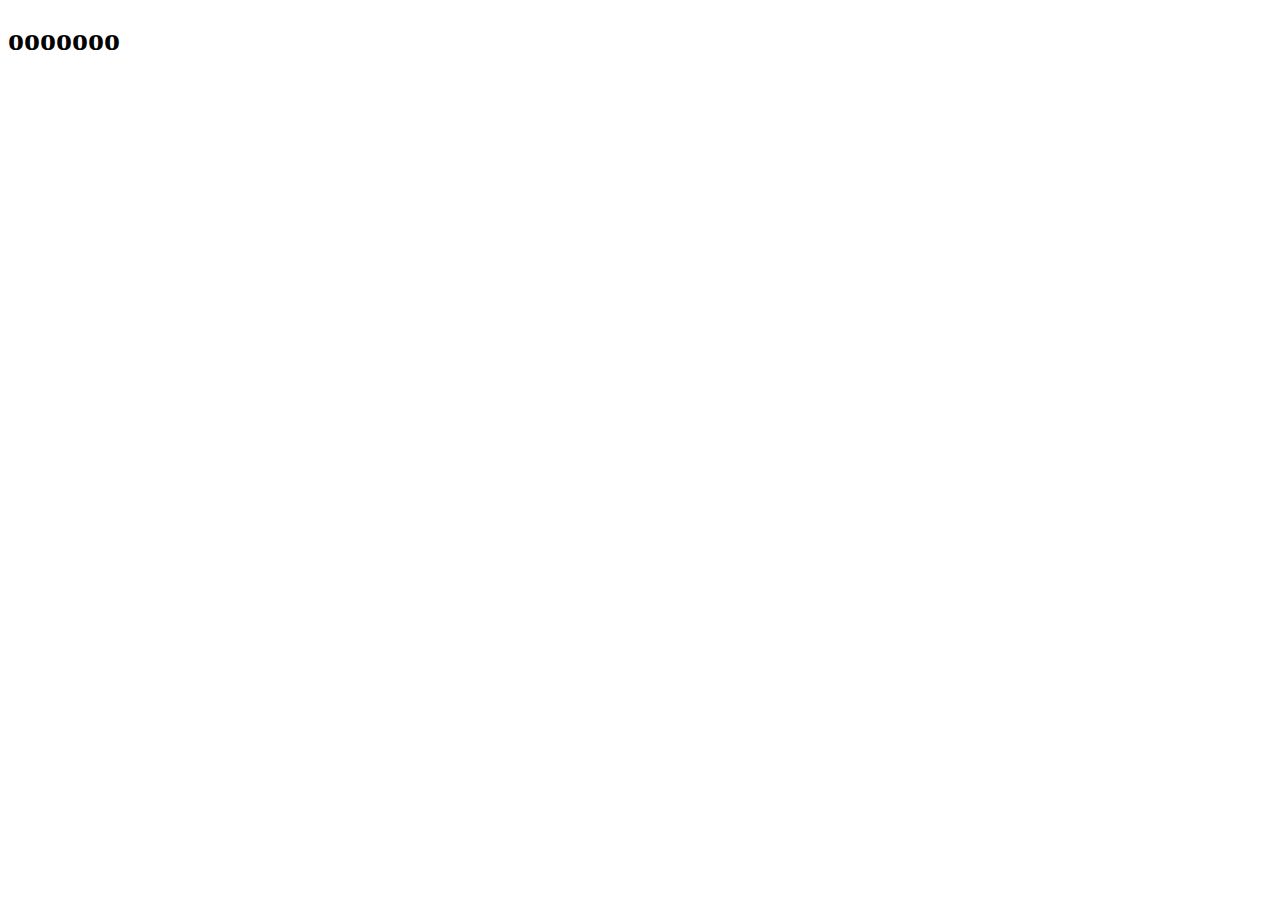
==== index.html @ ca595adb "Add files via upload" ====
<!DOCTYPE html>
<html lang="en">
<head>
    <meta charset="UTF-8">
    <meta name="viewport" content="width=device-width, initial-scale=1.0">
    <title>Document</title>
</head>
<body>
    <h1>ooooooo</h1>
</body>
</html>
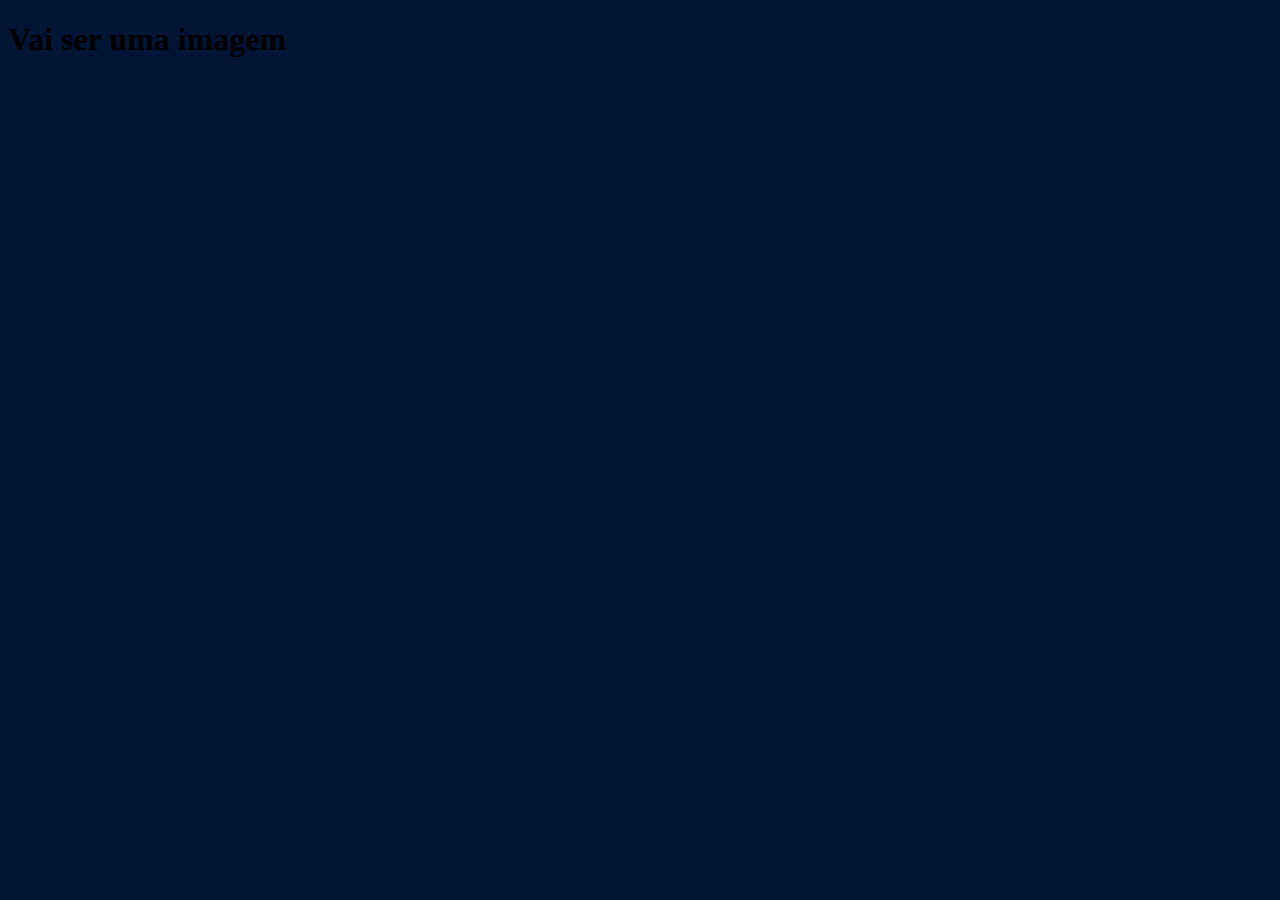
==== commit 59a66fa6: "Add files via upload" ====
--- a/index.html
+++ b/index.html
@@ -1,11 +1,13 @@
 <!DOCTYPE html>
-<html lang="en">
+<html lang="pt-br">
 <head>
     <meta charset="UTF-8">
     <meta name="viewport" content="width=device-width, initial-scale=1.0">
-    <title>Document</title>
+    <title>Animes</title>
+    <link rel="stylesheet" href="style.css">    
 </head>
 <body>
-    <h1>ooooooo</h1>
+    <h1> Vai ser uma imagem </h1>
+    <ul>
 </body>
 </html>--- a/style.css
+++ b/style.css
@@ -0,0 +1,3 @@
+body{
+    background-color: #001433;    
+}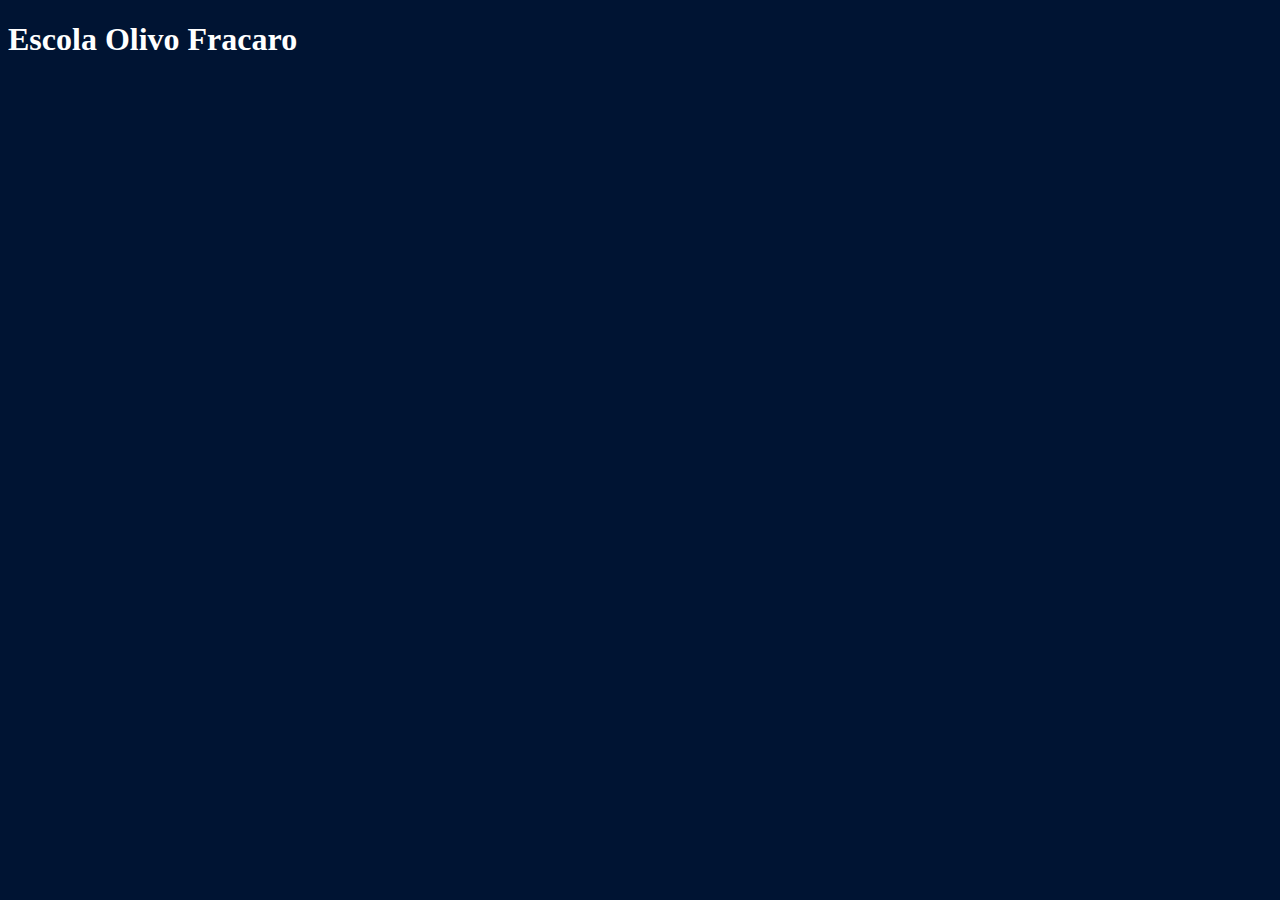
==== commit 1a836079: "Add files via upload" ====
--- a/index.html
+++ b/index.html
@@ -7,7 +7,8 @@
     <link rel="stylesheet" href="style.css">    
 </head>
 <body>
-    <h1> Vai ser uma imagem </h1>
-    <ul>
+    <nav>
+     <H1>Escola Olivo Fracaro</H1> 
+    </nav>
 </body>
 </html>--- a/style.css
+++ b/style.css
@@ -1,3 +1,4 @@
-body{
+body {
     background-color: #001433;    
-}+    color: white;
+}
